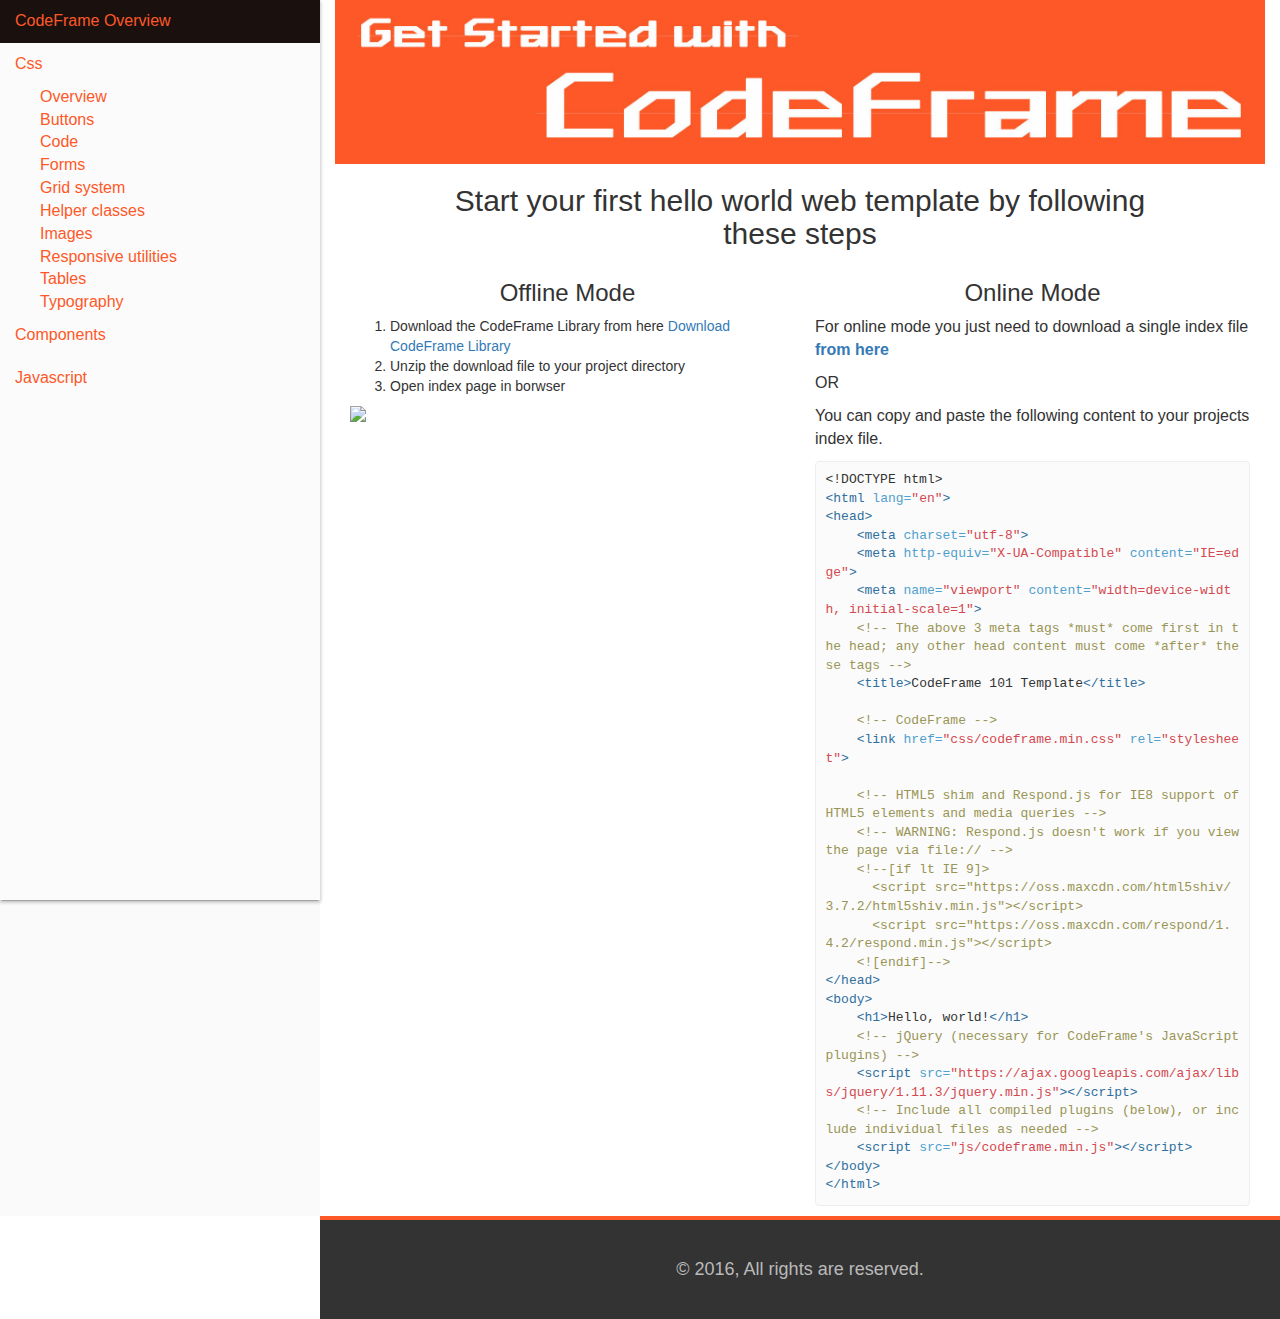
==== docs/index.html @ 5ff6250e "Code added" ====
<!DOCTYPE html>
<html lang="en">
  <head>
    <!-- Meta, title, CSS, favicons, etc. -->
    <meta charset="utf-8">
<meta http-equiv="X-UA-Compatible" content="IE=edge">
<meta name="viewport" content="width=device-width, initial-scale=1">
<meta name="description" content="CodeFrame, a sleek, intuitive, and powerful mobile first front-end framework for faster and easier web development.">
<meta name="keywords" content="HTML, CSS, JS, JavaScript, framework, codeframe, front-end, frontend, web development, materilize, responsive, ">
<meta name="author" content="Razz, Prakhar, and fvision, devcorns contributors">
      <link rel="icon" media="image/x-icon" href="../img/icon.ico">

<title> 
   Code Frame  
</title>

<!-- codeframe core CSS -->
<link href="../css/codeframe.css" rel="stylesheet">
<link href="../css/custom.css" rel="stylesheet">

<!-- HTML5 shim and Respond.js for IE8 support of HTML5 elements and media queries -->
<!--[if lt IE 9]>
  <script src="https://oss.maxcdn.com/html5shiv/3.7.2/html5shiv.min.js"></script>
  <script src="https://oss.maxcdn.com/respond/1.4.2/respond.min.js"></script>
<![endif]-->

<!-- Favicons -->
<link rel="apple-touch-icon" href="/apple-touch-icon.png">
<link rel="icon" href="../img/logo.png">

  </head>
  <body> 
      <main class="container">
           <div class="small-3 fix hidden-little sideBar">

                  <ul id="accordion" class="nav">
                      <li class="board">
                          <a href="index.html">
                              CodeFrame Overview
                          </a>

                      </li>
                      <li class="board">
                          <a role="button" data-toggle="collapse" data-parent="#accordion" href="#collapseCss" aria-expanded="true" aria-controls="collapseCss">
                              Css
                          </a>
                          <div id="collapseCss"  class="board-collapse collapse in "  aria-labelledby="headingOne">
                              <ul>
                                  <li><a href="css/index.html#css-overview">Overview</a></li>
                                  <li><a href="css/index.html#css-buttons">Buttons</a></li>
                                  <li><a href="css/index.html#css-code">Code</a></li>
                                  <li><a href="css/index.html#css-forms">Forms</a></li>
                                  <li><a href="css/index.html#css-grid">Grid system</a></li>
                                  <li><a href="css/index.html#css-helper-classes">Helper classes</a></li>
                                  <li><a href="css/index.html#css-images">Images</a></li>
                                  <li><a href="css/index.html#css-responsive-utilities">Responsive utilities</a></li>
                                  <li><a href="css/index.html#css-tables">Tables</a></li>
                                  <li><a href="css/index.html#css-typography">Typography</a></li>
                              </ul>
                          </div>
                      </li>
                      <li class="board">
                          <a class="collapsed" role="button" data-toggle="collapse" data-parent="#accordion" href="#collapseComponents" aria-expanded="false" aria-controls="collapseComponents">
                              Components
                          </a>
                          <div id="collapseComponents" class="board-collapse collapse" role="tabboard" aria-labelledby="headingTwo">
                              <ul>
                                  <li><a href="components/index.html#components-alerts">Alerts</a></li>
                                  <li><a href="components/index.html#components-badges">Badges</a></li>
                                  <li><a href="components/index.html#components-btn-dropdowns">Button dropdowns</a></li>
                                  <li><a href="components/index.html#components-btn-groups">Button groups</a></li>
                                  <li><a href="components/index.html#components-breadcrumbs">Breadcrumbs</a></li>
                                  <li><a href="components/index.html#components-dropdowns">Dropdowns</a></li>
                                  <li><a href="components/index.html#components-glyphicons">Glyphicons</a></li>
                                  <li><a href="components/index.html#components-input-groups">Input groups</a></li>
                                  <li><a href="components/index.html#components-jumbotron">Jumbotron</a></li>
                                  <li><a href="components/index.html#components-labels">Labels</a></li>
                                  <li><a href="components/index.html#components-list-group">List group</a></li>
                                  <li><a href="components/index.html#components-media">Media object</a></li>
                                  <li><a href="components/index.html#components-navbar">Navbar</a></li>
                                  <li><a href="components/index.html#components-nav">Navs</a></li>
                                  <li><a href="components/index.html#components-pagination">Pagination</a></li>
                                  <li><a href="components/index.html#components-page-header">Page header</a></li>
                                  <li><a href="components/index.html#components-progress">Progress bars</a></li>
                                  <li><a href="components/index.html#components-responsive-embed">Responsive embed</a></li>
                                  <li><a href="components/index.html#components-thumbnails">Thumbnails</a></li>
                                  <li><a href="components/index.html#components-wells">Wells</a></li>
                              </ul>
                          </div>
                      </li>
                      <li class="board">
                          <a class="collapsed" role="button" data-toggle="collapse" data-parent="#accordion" href="#collapseJavascript" aria-expanded="false" aria-controls="collapseJavascript">
                              Javascript
                          </a>
                          <div id="collapseJavascript" class="board-collapse collapse" role="tabboard" aria-labelledby="headingTwo">
                              <ul>
                                  <li><a href="javascript/index.html#javascript-overviews">Overview</a></li>
                                  <li><a href="javascript/index.html#javascript-affix">Affix</a></li>
                                  <li><a href="javascript/index.html#javascript-alerts">Alert</a></li>
                                  <li><a href="javascript/index.html#javascript-buttons">Button</a></li>
                                  <li><a href="javascript/index.html#javascript-carousel">Carousel</a></li>
                                  <li><a href="javascript/index.html#javascript-collapse">Collapse</a></li>
                                  <li><a href="javascript/index.html#javascript-dropdowns">Dropdown</a></li>
                                  <li><a href="javascript/index.html#javascript-modals">Modal</a></li>
                                  <li><a href="javascript/index.html#javascript-popovers">Popover</a></li>
                                  <li><a href="javascript/index.html#javascript-scrollspy">Scrollspy</a></li>
                                  <li><a href="javascript/index.html#javascript-tabs">Tab</a></li>
                                  <li><a href="javascript/index.html#javascript-tooltips">Tooltip</a></li>
                                  <li><a href="javascript/index.html#javascript-transitions">Transitions</a></li>
                              </ul>
                          </div>
                      </li>
                  </ul>
              </div>
          <section class="getStartedSec container">
              <div class=" targetContainer little-12 small-spacing-3 small-9 ">
                <header class="relative" id="scrollHeader">
                  <img src="../img/getstarted2.jpg" width="100%" />
                  <div class=" absolute small-spacing-3 small-6 little-12 pageBtn"> 

                  </div>
              </header>
                  <div class="small-10 small-spacing-1 little-12 ">
                      <h2 class="text-center">Start your first hello world web template by following these  steps</h2>
                  </div>

                  <div class="little-12 small-6">
                      <h3 class="text-center">Offline Mode</h3>
                      <ol class="">
                          <li>Download the CodeFrame Library from here <a href="../codeframe.zip">Download CodeFrame Library</a></li>
                          <li>Unzip the download file to your project directory</li>
                          <li>Open index page in borwser</li>
                      </ol>
                      <img src="../img/responsive-web-design2.png" class="responsive-img" />

                  </div>
                  <div class="little-12 small-6">
                      <h3 class="text-center">Online Mode</h3>
                      <p>
                          For online mode you just need to download a single index file <a href="templates/index.zip" class="bold">from here</a>
                      </p>
                      <p>OR</p>
                      <p>You can copy and paste the following content to your projects index file.</p>
<div class="">
    <pre><code class="language-html" data-lang="html"><span class="cp">&lt;!DOCTYPE html&gt;</span>
<span class="nt">&lt;html</span> <span class="na">lang=</span><span class="s">"en"</span><span class="nt">&gt;</span>
<span class="nt">&lt;head&gt;</span>
    <span class="nt">&lt;meta</span> <span class="na">charset=</span><span class="s">"utf-8"</span><span class="nt">&gt;</span>
    <span class="nt">&lt;meta</span> <span class="na">http-equiv=</span><span class="s">"X-UA-Compatible"</span> <span class="na">content=</span><span class="s">"IE=edge"</span><span class="nt">&gt;</span>
    <span class="nt">&lt;meta</span> <span class="na">name=</span><span class="s">"viewport"</span> <span class="na">content=</span><span class="s">"width=device-width, initial-scale=1"</span><span class="nt">&gt;</span>
    <span class="c">&lt;!-- The above 3 meta tags *must* come first in the head; any other head content must come *after* these tags --&gt;</span>
    <span class="nt">&lt;title&gt;</span>CodeFrame 101 Template<span class="nt">&lt;/title&gt;</span>

    <span class="c">&lt;!-- CodeFrame --&gt;</span>
    <span class="nt">&lt;link</span> <span class="na">href=</span><span class="s">"css/codeframe.min.css"</span> <span class="na">rel=</span><span class="s">"stylesheet"</span><span class="nt">&gt;</span>

    <span class="c">&lt;!-- HTML5 shim and Respond.js for IE8 support of HTML5 elements and media queries --&gt;</span>
    <span class="c">&lt;!-- WARNING: Respond.js doesn't work if you view the page via file:// --&gt;</span>
    <span class="c">&lt;!--[if lt IE 9]&gt;
      &lt;script src="https://oss.maxcdn.com/html5shiv/3.7.2/html5shiv.min.js"&gt;&lt;/script&gt;
      &lt;script src="https://oss.maxcdn.com/respond/1.4.2/respond.min.js"&gt;&lt;/script&gt;
    &lt;![endif]--&gt;</span>
<span class="nt">&lt;/head&gt;</span>
<span class="nt">&lt;body&gt;</span>
    <span class="nt">&lt;h1&gt;</span>Hello, world!<span class="nt">&lt;/h1&gt;</span>
    <span class="c">&lt;!-- jQuery (necessary for CodeFrame's JavaScript plugins) --&gt;</span>
    <span class="nt">&lt;script </span><span class="na">src=</span><span class="s">"https://ajax.googleapis.com/ajax/libs/jquery/1.11.3/jquery.min.js"</span><span class="nt">&gt;&lt;/script&gt;</span>
    <span class="c">&lt;!-- Include all compiled plugins (below), or include individual files as needed --&gt;</span>
    <span class="nt">&lt;script </span><span class="na">src=</span><span class="s">"js/codeframe.min.js"</span><span class="nt">&gt;&lt;/script&gt;</span>
<span class="nt">&lt;/body&gt;</span>
<span class="nt">&lt;/html&gt;</span></code></pre></div>

                  </div>
              </div>
              
          </section>
      </main>

<footer class="text-center small-spacing-3">
     <h4>&copy; 2016, All rights are reserved. </h4>     
</footer>
      
 
      <script src="../js/jquery-1.11.3.js"></script>
      <script src="../js/codeframe.js"></script>
      <script src="../js/custom.js"></script>

  </body>

</html>
---- css/custom.css ----
.pageheaderBtn{
    border: 1px solid #fafafa;
    background: none;
    color: #fff;
    width: 100%;
    padding: 4% 25%;
    text-decoration: none;
}
.pageheaderBtn:hover,.pageheaderBtn:focus{
    border: 1px solid #fafafa;
    background: #fff;
    color: #FD5828;
    width: 100%;
    text-decoration: none;
}
.pageBtn{
    top:72%;
}

.aboutPage{
    background: #fafafa;
    overflow: hidden;
}
.aboutPage p {
    font-size: 24px;
    margin-top: 80px;
    text-align: right;
    
}
.aboutPage img{
    max-height: 525px;
}
footer{
    border-top: 4px solid #FD5828;
    background: #333;
    color: #bababa;
    padding: 30px;
    overflow: hidden;
}
.getStartedSec{
    background:#FAFAFA;
    overflow: hidden;
    
}
.getStartedSec textarea{
    height: 300px;
}
.sideBar li,.getStartedSec p{
    font-size: 16px;
}

span.s{
    color:#d44950;
}
.na{
    color:#4f9fcf;
}
.nt{
    color:#2f6f9f;
}
.c{
    color:#999555;
}
.ni {
    color: #999999;
}
.sideBar .nav .board  {
    margin-bottom: 0;
    background-color: #FBFBFB;
    border: none;
    border-radius: 0;
    box-shadow: none;
}
.sideBar{
    background: #FBFBFB;
    padding: 0;
    height: 100vh;
    overflow: auto;
    position: fixed;
    box-shadow: 0 2px 3px 1px rgba(0,0,0,0.14),0 1px 5px 0 rgba(0,0,0,0.12),0 3px 1px -2px rgba(0,0,0,0.2);
    z-index: 1;
}

.sideBar .nav li,.sideBar .nav li a{
    color: #fe5828;
}
.sideBar .nav li a:hover,.sideBar .nav li a:focus{
    background: #1a110f;
}
.sideBar .nav ul li{
    list-style: none;
}
.sideBar .nav ul li a:hover{
    color: #fd5828;
    background: none;
    text-decoration: none;
}
.targetContainer{
    background-color: #ffffff;
}
.bs-example {
    position: relative;
    padding: 45px 15px 15px;
    margin: 0 -15px 15px;
    border-color: #e5e5e5 #eee #eee;
    border-style: solid;
    border-width: 1px 0;
    -webkit-box-shadow: inset 0 3px 6px rgba(0,0,0,.05);
    box-shadow: inset 0 3px 6px rgba(0,0,0,.05);
}
.bs-example {
    margin-right: 0;
    margin-left: 0;
    background-color: #fff;
    border-color: #ddd;
    border-width: 1px;
    border-radius: 4px 4px 0 0;
    -webkit-box-shadow: none;
    box-shadow: none;
}
.bs-example::after {
    position: absolute;
    top: 15px;
    left: 15px;
    font-size: 12px;
    font-weight: bold;
    color: #959595;
    text-transform: uppercase;
    letter-spacing: 1px;
    content: "Example";
}
.bs-callout {
    padding: 20px;
    margin: 20px 0;
    border: 1px solid #eee;
    border-left-width: 5px;
    border-radius: 3px;
}
.bs-callout-orange {
    border-left-color: #aa6708;
}


@media (max-width: 767px){
    .aboutPage p {
    font-size: 22px;
    margin-top: 30px;
    text-align: center;
    }
}
.bs-example-control-sizing select, .bs-example-control-sizing input[type="text"] + input[type="text"] {
    margin-top: 10px;
}
.show-grid [class^="medium"], .show-grid [class^="small"], .show-grid [class^="little"]{
    padding-top: 10px;
    padding-bottom: 10px;
    background-color: #eee;
    background-color: rgba(86,61,124,.15);
    border: 1px solid #ddd;
    border: 1px solid rgba(86,61,124,.2);
}
.show-grid {
    margin-bottom: 15px;
}
.bs-callout-lightblue h4 {
    color: #1b809e;
}
.bs-callout-lightblue {
    border-left-color: #1b809e;
}
.bs-callout-orange h4 {
    color: #aa6708;
}
.bs-example-bg-classes p {
    padding: 15px;
}
.bs-example > p > .close {
    float: none;
}
.c1 {
    color: #999;
}
.nc {
    color: #00AA88;
}
.k {
    color: #006699;
}
.nd {
    color: #9999FF;
}
.nl {
    color: #9999FF;
}
.s2 {
    color: #CC3300;
}
.bs-callout-red h4 {
    color: #ce4844;
}
.bs-callout-red {
    border-left-color: #ce4844;
}
.bs-table th small, .responsive-utilities th small {
    display: block;
    font-weight: normal;
    color: #999;
}
.responsive-utilities td.is-visible {
    color: #468847;
    background-color: #dff0d8 !important;
}
.responsive-utilities td.is-hidden {
    color: #ccc;
    background-color: #f9f9f9 !important;
}
blockquote footer {
     border-top: none; 
     background: none; 
     color: #777; 
     padding: 0;  
}
.bs-example > .btn-toolbar + .btn-toolbar {
    margin-top: 10px;
}
.bs-example > .btn, .bs-example > .btn-group {
    margin-top: 5px;
    margin-bottom: 5px;
}
.bs-glyphicons-list {
    padding-left: 0;
    list-style: none;
}
.bs-glyphicons li {
    float: left;
    width: 25%;
    height: 100px;
    padding: 10px;
    font-size: 10px;
    line-height: 1.4;
    text-align: center;
    background-color: #f9f9f9;
    border: 1px solid #fff;
}
.bs-glyphicons .glyphicon {
    margin-top: 5px;
    margin-bottom: 10px;
    font-size: 24px;
}
.bs-glyphicons .glyphicon-class {
    display: block;
    text-align: center;
    word-wrap: break-word;
        font-size: 14px;
}
@media (min-width: 768px){
.bs-glyphicons li {
    width: 12.5%;
    font-size: 12px;
}
.bs-glyphicons {
    margin: 0 -10px 20px;
    overflow: hidden;
}
.bs-example > .list-group {
    max-width: 400px;
}
}
.bs-navigator-top-example .navigator-fixed-top, .bs-navigator-bottom-example .navigator-fixed-bottom {
    position: relative;
    margin-right: 0;
    margin-left: 0;
}
.bs-example > .nav-pills-stacked-example {
    max-width: 300px;
}
.s1 {
    color: #CC3300;
}
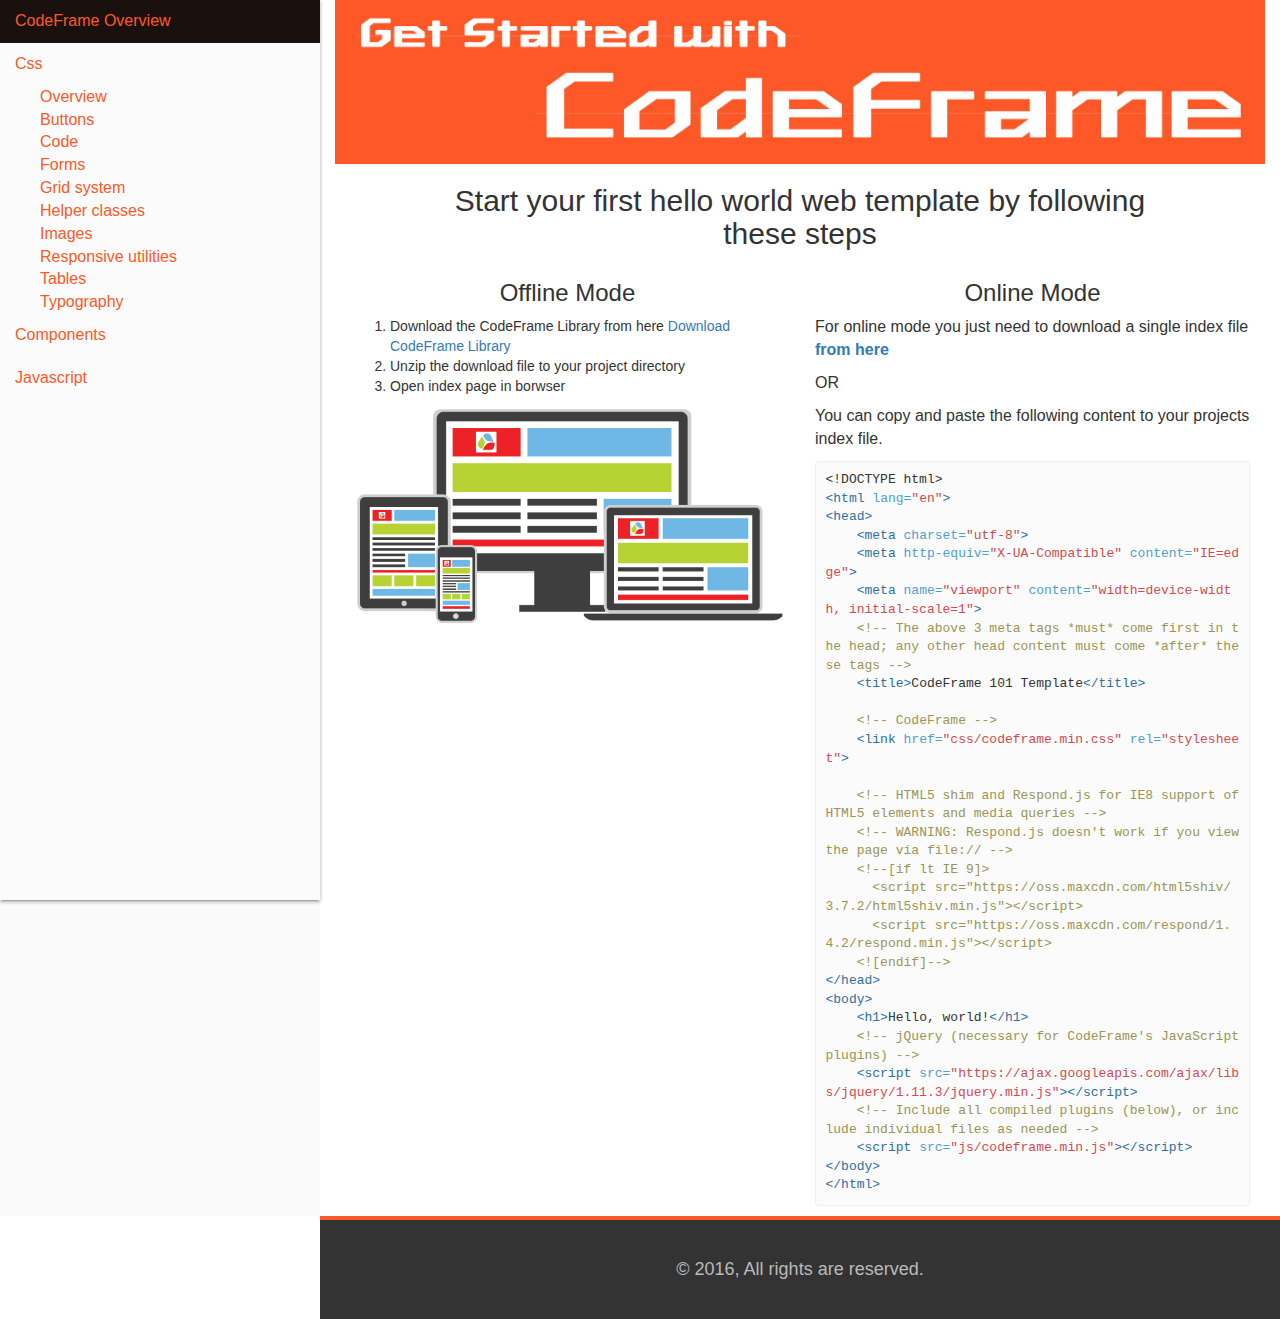
==== commit f61a39f8: "Docs index update" ====
--- a/docs/index.html
+++ b/docs/index.html
@@ -1,190 +1,190 @@
-<!DOCTYPE html>
-<html lang="en">
-  <head>
-    <!-- Meta, title, CSS, favicons, etc. -->
-    <meta charset="utf-8">
-<meta http-equiv="X-UA-Compatible" content="IE=edge">
-<meta name="viewport" content="width=device-width, initial-scale=1">
-<meta name="description" content="CodeFrame, a sleek, intuitive, and powerful mobile first front-end framework for faster and easier web development.">
-<meta name="keywords" content="HTML, CSS, JS, JavaScript, framework, codeframe, front-end, frontend, web development, materilize, responsive, ">
-<meta name="author" content="Razz, Prakhar, and fvision, devcorns contributors">
-      <link rel="icon" media="image/x-icon" href="../img/icon.ico">
-
-<title> 
-   Code Frame  
-</title>
-
-<!-- codeframe core CSS -->
-<link href="../css/codeframe.css" rel="stylesheet">
-<link href="../css/custom.css" rel="stylesheet">
-
-<!-- HTML5 shim and Respond.js for IE8 support of HTML5 elements and media queries -->
-<!--[if lt IE 9]>
-  <script src="https://oss.maxcdn.com/html5shiv/3.7.2/html5shiv.min.js"></script>
-  <script src="https://oss.maxcdn.com/respond/1.4.2/respond.min.js"></script>
-<![endif]-->
-
-<!-- Favicons -->
-<link rel="apple-touch-icon" href="/apple-touch-icon.png">
-<link rel="icon" href="../img/logo.png">
-
-  </head>
-  <body> 
-      <main class="container">
-           <div class="small-3 fix hidden-little sideBar">
-
-                  <ul id="accordion" class="nav">
-                      <li class="board">
-                          <a href="index.html">
-                              CodeFrame Overview
-                          </a>
-
-                      </li>
-                      <li class="board">
-                          <a role="button" data-toggle="collapse" data-parent="#accordion" href="#collapseCss" aria-expanded="true" aria-controls="collapseCss">
-                              Css
-                          </a>
-                          <div id="collapseCss"  class="board-collapse collapse in "  aria-labelledby="headingOne">
-                              <ul>
-                                  <li><a href="css/index.html#css-overview">Overview</a></li>
-                                  <li><a href="css/index.html#css-buttons">Buttons</a></li>
-                                  <li><a href="css/index.html#css-code">Code</a></li>
-                                  <li><a href="css/index.html#css-forms">Forms</a></li>
-                                  <li><a href="css/index.html#css-grid">Grid system</a></li>
-                                  <li><a href="css/index.html#css-helper-classes">Helper classes</a></li>
-                                  <li><a href="css/index.html#css-images">Images</a></li>
-                                  <li><a href="css/index.html#css-responsive-utilities">Responsive utilities</a></li>
-                                  <li><a href="css/index.html#css-tables">Tables</a></li>
-                                  <li><a href="css/index.html#css-typography">Typography</a></li>
-                              </ul>
-                          </div>
-                      </li>
-                      <li class="board">
-                          <a class="collapsed" role="button" data-toggle="collapse" data-parent="#accordion" href="#collapseComponents" aria-expanded="false" aria-controls="collapseComponents">
-                              Components
-                          </a>
-                          <div id="collapseComponents" class="board-collapse collapse" role="tabboard" aria-labelledby="headingTwo">
-                              <ul>
-                                  <li><a href="components/index.html#components-alerts">Alerts</a></li>
-                                  <li><a href="components/index.html#components-badges">Badges</a></li>
-                                  <li><a href="components/index.html#components-btn-dropdowns">Button dropdowns</a></li>
-                                  <li><a href="components/index.html#components-btn-groups">Button groups</a></li>
-                                  <li><a href="components/index.html#components-breadcrumbs">Breadcrumbs</a></li>
-                                  <li><a href="components/index.html#components-dropdowns">Dropdowns</a></li>
-                                  <li><a href="components/index.html#components-glyphicons">Glyphicons</a></li>
-                                  <li><a href="components/index.html#components-input-groups">Input groups</a></li>
-                                  <li><a href="components/index.html#components-jumbotron">Jumbotron</a></li>
-                                  <li><a href="components/index.html#components-labels">Labels</a></li>
-                                  <li><a href="components/index.html#components-list-group">List group</a></li>
-                                  <li><a href="components/index.html#components-media">Media object</a></li>
-                                  <li><a href="components/index.html#components-navbar">Navbar</a></li>
-                                  <li><a href="components/index.html#components-nav">Navs</a></li>
-                                  <li><a href="components/index.html#components-pagination">Pagination</a></li>
-                                  <li><a href="components/index.html#components-page-header">Page header</a></li>
-                                  <li><a href="components/index.html#components-progress">Progress bars</a></li>
-                                  <li><a href="components/index.html#components-responsive-embed">Responsive embed</a></li>
-                                  <li><a href="components/index.html#components-thumbnails">Thumbnails</a></li>
-                                  <li><a href="components/index.html#components-wells">Wells</a></li>
-                              </ul>
-                          </div>
-                      </li>
-                      <li class="board">
-                          <a class="collapsed" role="button" data-toggle="collapse" data-parent="#accordion" href="#collapseJavascript" aria-expanded="false" aria-controls="collapseJavascript">
-                              Javascript
-                          </a>
-                          <div id="collapseJavascript" class="board-collapse collapse" role="tabboard" aria-labelledby="headingTwo">
-                              <ul>
-                                  <li><a href="javascript/index.html#javascript-overviews">Overview</a></li>
-                                  <li><a href="javascript/index.html#javascript-affix">Affix</a></li>
-                                  <li><a href="javascript/index.html#javascript-alerts">Alert</a></li>
-                                  <li><a href="javascript/index.html#javascript-buttons">Button</a></li>
-                                  <li><a href="javascript/index.html#javascript-carousel">Carousel</a></li>
-                                  <li><a href="javascript/index.html#javascript-collapse">Collapse</a></li>
-                                  <li><a href="javascript/index.html#javascript-dropdowns">Dropdown</a></li>
-                                  <li><a href="javascript/index.html#javascript-modals">Modal</a></li>
-                                  <li><a href="javascript/index.html#javascript-popovers">Popover</a></li>
-                                  <li><a href="javascript/index.html#javascript-scrollspy">Scrollspy</a></li>
-                                  <li><a href="javascript/index.html#javascript-tabs">Tab</a></li>
-                                  <li><a href="javascript/index.html#javascript-tooltips">Tooltip</a></li>
-                                  <li><a href="javascript/index.html#javascript-transitions">Transitions</a></li>
-                              </ul>
-                          </div>
-                      </li>
-                  </ul>
-              </div>
-          <section class="getStartedSec container">
-              <div class=" targetContainer little-12 small-spacing-3 small-9 ">
-                <header class="relative" id="scrollHeader">
-                  <img src="../img/getstarted2.jpg" width="100%" />
-                  <div class=" absolute small-spacing-3 small-6 little-12 pageBtn"> 
-
-                  </div>
-              </header>
-                  <div class="small-10 small-spacing-1 little-12 ">
-                      <h2 class="text-center">Start your first hello world web template by following these  steps</h2>
-                  </div>
-
-                  <div class="little-12 small-6">
-                      <h3 class="text-center">Offline Mode</h3>
-                      <ol class="">
-                          <li>Download the CodeFrame Library from here <a href="../codeframe.zip">Download CodeFrame Library</a></li>
-                          <li>Unzip the download file to your project directory</li>
-                          <li>Open index page in borwser</li>
-                      </ol>
-                      <img src="../img/responsive-web-design2.png" class="responsive-img" />
-
-                  </div>
-                  <div class="little-12 small-6">
-                      <h3 class="text-center">Online Mode</h3>
-                      <p>
-                          For online mode you just need to download a single index file <a href="templates/index.zip" class="bold">from here</a>
-                      </p>
-                      <p>OR</p>
-                      <p>You can copy and paste the following content to your projects index file.</p>
-<div class="">
-    <pre><code class="language-html" data-lang="html"><span class="cp">&lt;!DOCTYPE html&gt;</span>
-<span class="nt">&lt;html</span> <span class="na">lang=</span><span class="s">"en"</span><span class="nt">&gt;</span>
-<span class="nt">&lt;head&gt;</span>
-    <span class="nt">&lt;meta</span> <span class="na">charset=</span><span class="s">"utf-8"</span><span class="nt">&gt;</span>
-    <span class="nt">&lt;meta</span> <span class="na">http-equiv=</span><span class="s">"X-UA-Compatible"</span> <span class="na">content=</span><span class="s">"IE=edge"</span><span class="nt">&gt;</span>
-    <span class="nt">&lt;meta</span> <span class="na">name=</span><span class="s">"viewport"</span> <span class="na">content=</span><span class="s">"width=device-width, initial-scale=1"</span><span class="nt">&gt;</span>
-    <span class="c">&lt;!-- The above 3 meta tags *must* come first in the head; any other head content must come *after* these tags --&gt;</span>
-    <span class="nt">&lt;title&gt;</span>CodeFrame 101 Template<span class="nt">&lt;/title&gt;</span>
-
-    <span class="c">&lt;!-- CodeFrame --&gt;</span>
-    <span class="nt">&lt;link</span> <span class="na">href=</span><span class="s">"css/codeframe.min.css"</span> <span class="na">rel=</span><span class="s">"stylesheet"</span><span class="nt">&gt;</span>
-
-    <span class="c">&lt;!-- HTML5 shim and Respond.js for IE8 support of HTML5 elements and media queries --&gt;</span>
-    <span class="c">&lt;!-- WARNING: Respond.js doesn't work if you view the page via file:// --&gt;</span>
-    <span class="c">&lt;!--[if lt IE 9]&gt;
-      &lt;script src="https://oss.maxcdn.com/html5shiv/3.7.2/html5shiv.min.js"&gt;&lt;/script&gt;
-      &lt;script src="https://oss.maxcdn.com/respond/1.4.2/respond.min.js"&gt;&lt;/script&gt;
-    &lt;![endif]--&gt;</span>
-<span class="nt">&lt;/head&gt;</span>
-<span class="nt">&lt;body&gt;</span>
-    <span class="nt">&lt;h1&gt;</span>Hello, world!<span class="nt">&lt;/h1&gt;</span>
-    <span class="c">&lt;!-- jQuery (necessary for CodeFrame's JavaScript plugins) --&gt;</span>
-    <span class="nt">&lt;script </span><span class="na">src=</span><span class="s">"https://ajax.googleapis.com/ajax/libs/jquery/1.11.3/jquery.min.js"</span><span class="nt">&gt;&lt;/script&gt;</span>
-    <span class="c">&lt;!-- Include all compiled plugins (below), or include individual files as needed --&gt;</span>
-    <span class="nt">&lt;script </span><span class="na">src=</span><span class="s">"js/codeframe.min.js"</span><span class="nt">&gt;&lt;/script&gt;</span>
-<span class="nt">&lt;/body&gt;</span>
-<span class="nt">&lt;/html&gt;</span></code></pre></div>
-
-                  </div>
-              </div>
-              
-          </section>
-      </main>
-
-<footer class="text-center small-spacing-3">
-     <h4>&copy; 2016, All rights are reserved. </h4>     
-</footer>
-      
- 
-      <script src="../js/jquery-1.11.3.js"></script>
-      <script src="../js/codeframe.js"></script>
-      <script src="../js/custom.js"></script>
-
-  </body>
-
-</html>
+<!DOCTYPE html>
+<html lang="en">
+  <head>
+    <!-- Meta, title, CSS, favicons, etc. -->
+    <meta charset="utf-8">
+<meta http-equiv="X-UA-Compatible" content="IE=edge">
+<meta name="viewport" content="width=device-width, initial-scale=1">
+<meta name="description" content="CodeFrame, a sleek, intuitive, and powerful mobile first front-end framework for faster and easier web development.">
+<meta name="keywords" content="HTML, CSS, JS, JavaScript, framework, codeframe, front-end, frontend, web development, materilize, responsive, ">
+<meta name="author" content="Razz, Prakhar, and fvision, devcorns contributors">
+      <link rel="icon" media="image/x-icon" href="../img/icon.ico">
+
+<title> 
+   Code Frame  
+</title>
+
+<!-- codeframe core CSS -->
+<link href="../css/codeframe.css" rel="stylesheet">
+<link href="../css/custom.css" rel="stylesheet">
+
+<!-- HTML5 shim and Respond.js for IE8 support of HTML5 elements and media queries -->
+<!--[if lt IE 9]>
+  <script src="https://oss.maxcdn.com/html5shiv/3.7.2/html5shiv.min.js"></script>
+  <script src="https://oss.maxcdn.com/respond/1.4.2/respond.min.js"></script>
+<![endif]-->
+
+<!-- Favicons -->
+<link rel="apple-touch-icon" href="/apple-touch-icon.png">
+<link rel="icon" href="../img/logo.png">
+
+  </head>
+  <body> 
+      <main class="container">
+           <div class="small-3 fix hidden-little sideBar">
+
+                  <ul id="accordion" class="nav">
+                      <li class="board">
+                          <a href="index.html">
+                              CodeFrame Overview
+                          </a>
+
+                      </li>
+                      <li class="board">
+                          <a role="button" data-toggle="collapse" data-parent="#accordion" href="#collapseCss" aria-expanded="true" aria-controls="collapseCss">
+                              Css
+                          </a>
+                          <div id="collapseCss"  class="board-collapse collapse in "  aria-labelledby="headingOne">
+                              <ul>
+                                  <li><a href="css/index.html#css-overview">Overview</a></li>
+                                  <li><a href="css/index.html#css-buttons">Buttons</a></li>
+                                  <li><a href="css/index.html#css-code">Code</a></li>
+                                  <li><a href="css/index.html#css-forms">Forms</a></li>
+                                  <li><a href="css/index.html#css-grid">Grid system</a></li>
+                                  <li><a href="css/index.html#css-helper-classes">Helper classes</a></li>
+                                  <li><a href="css/index.html#css-images">Images</a></li>
+                                  <li><a href="css/index.html#css-responsive-utilities">Responsive utilities</a></li>
+                                  <li><a href="css/index.html#css-tables">Tables</a></li>
+                                  <li><a href="css/index.html#css-typography">Typography</a></li>
+                              </ul>
+                          </div>
+                      </li>
+                      <li class="board">
+                          <a class="collapsed" role="button" data-toggle="collapse" data-parent="#accordion" href="#collapseComponents" aria-expanded="false" aria-controls="collapseComponents">
+                              Components
+                          </a>
+                          <div id="collapseComponents" class="board-collapse collapse" role="tabboard" aria-labelledby="headingTwo">
+                              <ul>
+                                  <li><a href="components/index.html#components-alerts">Alerts</a></li>
+                                  <li><a href="components/index.html#components-badges">Badges</a></li>
+                                  <li><a href="components/index.html#components-btn-dropdowns">Button dropdowns</a></li>
+                                  <li><a href="components/index.html#components-btn-groups">Button groups</a></li>
+                                  <li><a href="components/index.html#components-breadcrumbs">Breadcrumbs</a></li>
+                                  <li><a href="components/index.html#components-dropdowns">Dropdowns</a></li>
+                                  <li><a href="components/index.html#components-glyphicons">Glyphicons</a></li>
+                                  <li><a href="components/index.html#components-input-groups">Input groups</a></li>
+                                  <li><a href="components/index.html#components-jumbotron">Jumbotron</a></li>
+                                  <li><a href="components/index.html#components-labels">Labels</a></li>
+                                  <li><a href="components/index.html#components-list-group">List group</a></li>
+                                  <li><a href="components/index.html#components-media">Media object</a></li>
+                                  <li><a href="components/index.html#components-navbar">Navbar</a></li>
+                                  <li><a href="components/index.html#components-nav">Navs</a></li>
+                                  <li><a href="components/index.html#components-pagination">Pagination</a></li>
+                                  <li><a href="components/index.html#components-page-header">Page header</a></li>
+                                  <li><a href="components/index.html#components-progress">Progress bars</a></li>
+                                  <li><a href="components/index.html#components-responsive-embed">Responsive embed</a></li>
+                                  <li><a href="components/index.html#components-thumbnails">Thumbnails</a></li>
+                                  <li><a href="components/index.html#components-wells">Wells</a></li>
+                              </ul>
+                          </div>
+                      </li>
+                      <li class="board">
+                          <a class="collapsed" role="button" data-toggle="collapse" data-parent="#accordion" href="#collapseJavascript" aria-expanded="false" aria-controls="collapseJavascript">
+                              Javascript
+                          </a>
+                          <div id="collapseJavascript" class="board-collapse collapse" role="tabboard" aria-labelledby="headingTwo">
+                              <ul>
+                                  <li><a href="javascript/index.html#javascript-overviews">Overview</a></li>
+                                  <li><a href="javascript/index.html#javascript-affix">Affix</a></li>
+                                  <li><a href="javascript/index.html#javascript-alerts">Alert</a></li>
+                                  <li><a href="javascript/index.html#javascript-buttons">Button</a></li>
+                                  <li><a href="javascript/index.html#javascript-carousel">Carousel</a></li>
+                                  <li><a href="javascript/index.html#javascript-collapse">Collapse</a></li>
+                                  <li><a href="javascript/index.html#javascript-dropdowns">Dropdown</a></li>
+                                  <li><a href="javascript/index.html#javascript-modals">Modal</a></li>
+                                  <li><a href="javascript/index.html#javascript-popovers">Popover</a></li>
+                                  <li><a href="javascript/index.html#javascript-scrollspy">Scrollspy</a></li>
+                                  <li><a href="javascript/index.html#javascript-tabs">Tab</a></li>
+                                  <li><a href="javascript/index.html#javascript-tooltips">Tooltip</a></li>
+                                  <li><a href="javascript/index.html#javascript-transitions">Transitions</a></li>
+                              </ul>
+                          </div>
+                      </li>
+                  </ul>
+              </div>
+          <section class="getStartedSec container">
+              <div class=" targetContainer little-12 small-spacing-3 small-9 ">
+                <header class="relative" id="scrollHeader">
+                  <img src="../img/getstarted2.jpg" width="100%" />
+                  <div class=" absolute small-spacing-3 small-6 little-12 pageBtn"> 
+
+                  </div>
+              </header>
+                  <div class="small-10 small-spacing-1 little-12 ">
+                      <h2 class="text-center">Start your first hello world web template by following these  steps</h2>
+                  </div>
+
+                  <div class="little-12 small-6">
+                      <h3 class="text-center">Offline Mode</h3>
+                      <ol class="">
+                          <li>Download the CodeFrame Library from here <a href="../codeframe.zip">Download CodeFrame Library</a></li>
+                          <li>Unzip the download file to your project directory</li>
+                          <li>Open index page in borwser</li>
+                      </ol>
+                      <img src="../img/Responsive-web-design2.png" class="responsive-img" />
+
+                  </div>
+                  <div class="little-12 small-6">
+                      <h3 class="text-center">Online Mode</h3>
+                      <p>
+                          For online mode you just need to download a single index file <a href="templates/index.zip" class="bold">from here</a>
+                      </p>
+                      <p>OR</p>
+                      <p>You can copy and paste the following content to your projects index file.</p>
+<div class="">
+    <pre><code class="language-html" data-lang="html"><span class="cp">&lt;!DOCTYPE html&gt;</span>
+<span class="nt">&lt;html</span> <span class="na">lang=</span><span class="s">"en"</span><span class="nt">&gt;</span>
+<span class="nt">&lt;head&gt;</span>
+    <span class="nt">&lt;meta</span> <span class="na">charset=</span><span class="s">"utf-8"</span><span class="nt">&gt;</span>
+    <span class="nt">&lt;meta</span> <span class="na">http-equiv=</span><span class="s">"X-UA-Compatible"</span> <span class="na">content=</span><span class="s">"IE=edge"</span><span class="nt">&gt;</span>
+    <span class="nt">&lt;meta</span> <span class="na">name=</span><span class="s">"viewport"</span> <span class="na">content=</span><span class="s">"width=device-width, initial-scale=1"</span><span class="nt">&gt;</span>
+    <span class="c">&lt;!-- The above 3 meta tags *must* come first in the head; any other head content must come *after* these tags --&gt;</span>
+    <span class="nt">&lt;title&gt;</span>CodeFrame 101 Template<span class="nt">&lt;/title&gt;</span>
+
+    <span class="c">&lt;!-- CodeFrame --&gt;</span>
+    <span class="nt">&lt;link</span> <span class="na">href=</span><span class="s">"css/codeframe.min.css"</span> <span class="na">rel=</span><span class="s">"stylesheet"</span><span class="nt">&gt;</span>
+
+    <span class="c">&lt;!-- HTML5 shim and Respond.js for IE8 support of HTML5 elements and media queries --&gt;</span>
+    <span class="c">&lt;!-- WARNING: Respond.js doesn't work if you view the page via file:// --&gt;</span>
+    <span class="c">&lt;!--[if lt IE 9]&gt;
+      &lt;script src="https://oss.maxcdn.com/html5shiv/3.7.2/html5shiv.min.js"&gt;&lt;/script&gt;
+      &lt;script src="https://oss.maxcdn.com/respond/1.4.2/respond.min.js"&gt;&lt;/script&gt;
+    &lt;![endif]--&gt;</span>
+<span class="nt">&lt;/head&gt;</span>
+<span class="nt">&lt;body&gt;</span>
+    <span class="nt">&lt;h1&gt;</span>Hello, world!<span class="nt">&lt;/h1&gt;</span>
+    <span class="c">&lt;!-- jQuery (necessary for CodeFrame's JavaScript plugins) --&gt;</span>
+    <span class="nt">&lt;script </span><span class="na">src=</span><span class="s">"https://ajax.googleapis.com/ajax/libs/jquery/1.11.3/jquery.min.js"</span><span class="nt">&gt;&lt;/script&gt;</span>
+    <span class="c">&lt;!-- Include all compiled plugins (below), or include individual files as needed --&gt;</span>
+    <span class="nt">&lt;script </span><span class="na">src=</span><span class="s">"js/codeframe.min.js"</span><span class="nt">&gt;&lt;/script&gt;</span>
+<span class="nt">&lt;/body&gt;</span>
+<span class="nt">&lt;/html&gt;</span></code></pre></div>
+
+                  </div>
+              </div>
+              
+          </section>
+      </main>
+
+<footer class="text-center small-spacing-3">
+     <h4>&copy; 2016, All rights are reserved. </h4>     
+</footer>
+      
+ 
+      <script src="../js/jquery-1.11.3.js"></script>
+      <script src="../js/codeframe.js"></script>
+      <script src="../js/custom.js"></script>
+
+  </body>
+
+</html>
